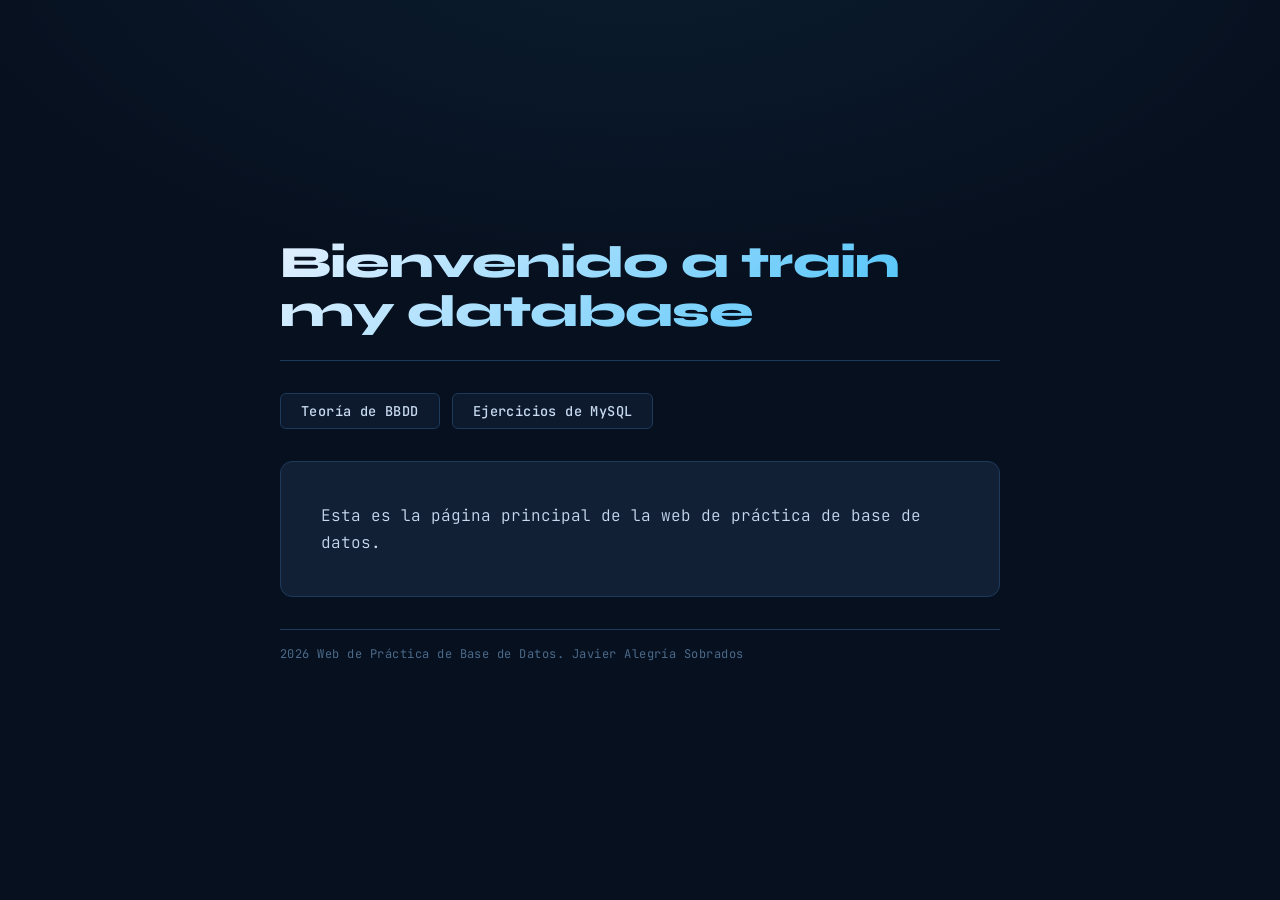
==== index.html @ e5b6ce27 "Commit inicial" ====
<!--
*****************************************************************************************************************
CREATOR: Javier Alegría Sobrados
last modified on: 13/03/2026 | 03-13-2026

PROJECT: WEB FOR PRACTICE OF DATABASES

FUNCTION:
Main page of the project, it will be the one that will see the user at first, 
it will have a menu with the different options to navigate through the web and a welcome message.
*****************************************************************************************************************
-->

<!DOCTYPE html>
<html lang="en">
<head>
    <meta charset="UTF-8">
    <meta name="viewport" content="width=device-width, initial-scale=1.0">
    <title>Train my database | Main page</title>
    <link rel="stylesheet" href="style/style-index.css">
</head>
<body>
    <div id="container">
        <header>
            <h1>Bienvenido a train my database</h1>
        </header>
        <nav>
            <ul>
                <li><a href="html/bbdd-teoria.html">Teoría de BBDD</a></li>
                <li><a href="html/mysql-ej.html">Ejercicios de MySQL</a></li>
            </ul>
        </nav>
        <main>
            <p>Esta es la página principal de la web de práctica de base de datos.</p>
        </main>
        <footer>
            <p>2026 Web de Práctica de Base de Datos. Javier Alegría Sobrados</p>
        </footer>
    </div>
</body>
</html>
---- style/style-index.css ----
/* ── Google Fonts ─────────────────────────────────────────────────────────── */
@import url('https://fonts.googleapis.com/css2?family=Syne:wght@400;600;700;800&family=JetBrains+Mono:wght@300;400;500&display=swap');
 
/* ── Variables ────────────────────────────────────────────────────────────── */
:root {
    --bg:           #07101f;
    --bg-surface:   #0d1a2d;
    --bg-card:      #112035;
    --border:       #1e3a5a;
    --border-glow:  #2a5a8a;
    --text:         #c8daf0;
    --text-muted:   #4a6a8a;
    --accent:       #38bdf8;
    --accent-dim:   rgba(56, 189, 248, 0.12);
    --success:      #22d472;
    --error:        #ff5757;
    --font-display: 'Syne', sans-serif;
    --font-mono:    'JetBrains Mono', monospace;
}
 
/* ── Reset ────────────────────────────────────────────────────────────────── */
*, *::before, *::after { box-sizing: border-box; margin: 0; padding: 0; }
 
/* ── Body ─────────────────────────────────────────────────────────────────── */
body {
    background-color: var(--bg);
    background-image:
        radial-gradient(ellipse 80% 60% at 50% -10%, rgba(56,189,248,0.08) 0%, transparent 70%);
    color: var(--text);
    font-family: var(--font-mono);
    min-height: 100vh;
    display: flex;
    align-items: center;
    justify-content: center;
    padding: 2rem;
}
 
/* ── Container ────────────────────────────────────────────────────────────── */
#container {
    width: 100%;
    max-width: 720px;
    display: flex;
    flex-direction: column;
    gap: 2rem;
    animation: fadeUp 0.6s ease both;
}
 
@keyframes fadeUp {
    from { opacity: 0; transform: translateY(24px); }
    to   { opacity: 1; transform: translateY(0); }
}
 
/* ── Header ───────────────────────────────────────────────────────────────── */
header {
    border-bottom: 1px solid var(--border);
    padding-bottom: 1.5rem;
}
 
header h1 {
    font-family: var(--font-display);
    font-size: clamp(1.8rem, 4vw, 2.8rem);
    font-weight: 800;
    line-height: 1.1;
    background: linear-gradient(135deg, #e2f0ff 0%, var(--accent) 100%);
    -webkit-background-clip: text;
    -webkit-text-fill-color: transparent;
    background-clip: text;
    letter-spacing: -0.02em;
}
 
/* ── Nav ──────────────────────────────────────────────────────────────────── */
nav ul {
    list-style: none;
    display: flex;
    flex-wrap: wrap;
    gap: 0.75rem;
}
 
nav ul li a {
    display: inline-block;
    padding: 0.5rem 1.25rem;
    border: 1px solid var(--border);
    border-radius: 6px;
    color: var(--text);
    text-decoration: none;
    font-size: 0.85rem;
    font-weight: 500;
    letter-spacing: 0.03em;
    transition: all 0.2s ease;
    background: var(--bg-surface);
}
 
nav ul li a:hover {
    border-color: var(--accent);
    color: var(--accent);
    background: var(--accent-dim);
    box-shadow: 0 0 12px rgba(56,189,248,0.15);
}
 
/* ── Main ─────────────────────────────────────────────────────────────────── */
main {
    background: var(--bg-card);
    border: 1px solid var(--border);
    border-radius: 12px;
    padding: 2.5rem;
}
 
main p {
    font-size: 1rem;
    color: var(--text);
    line-height: 1.7;
    font-weight: 300;
}
 
/* ── Footer ───────────────────────────────────────────────────────────────── */
footer {
    border-top: 1px solid var(--border);
    padding-top: 1rem;
}
 
footer p {
    font-size: 0.75rem;
    color: var(--text-muted);
    letter-spacing: 0.04em;
}
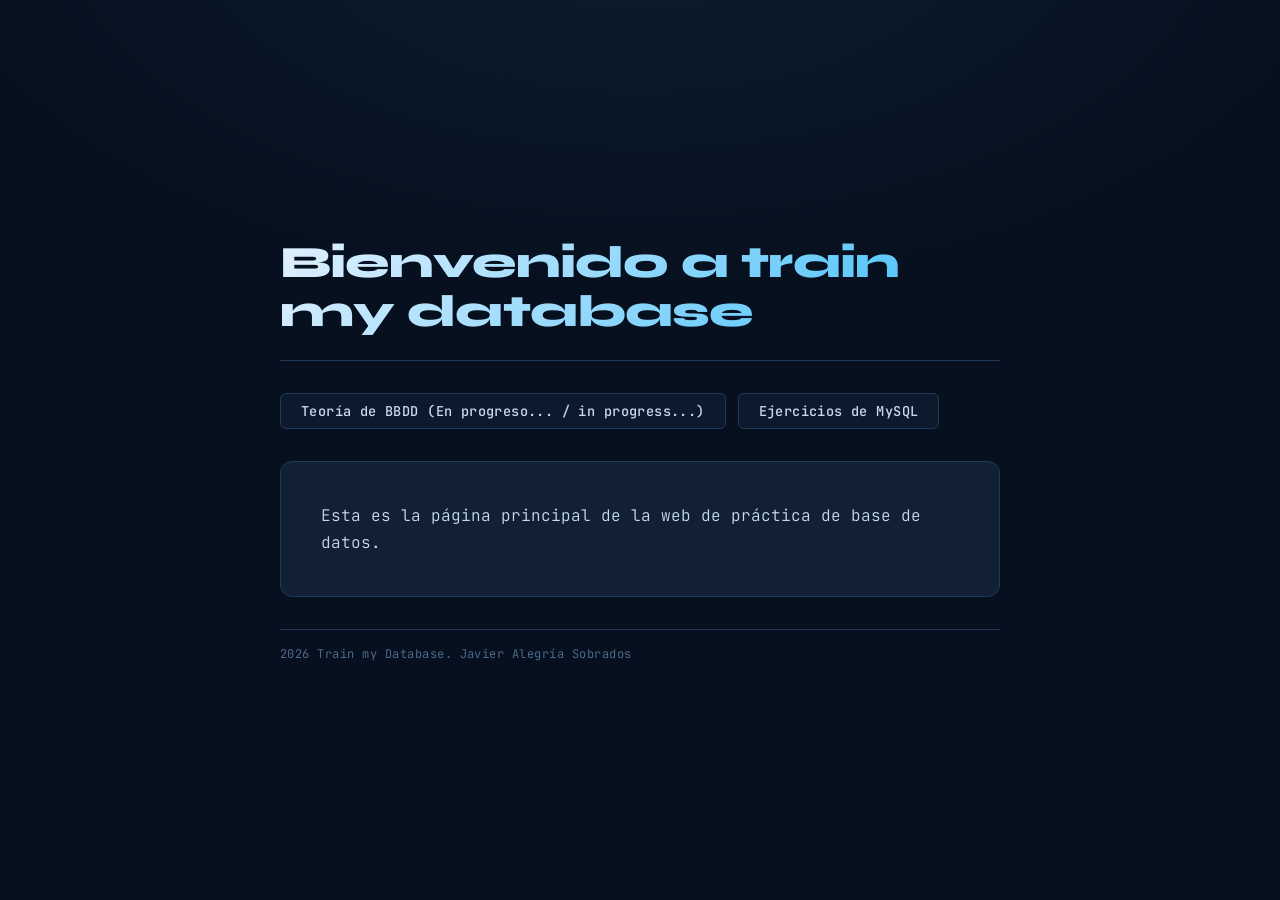
==== commit 5be3c199: "Update index.html with project details and links" ====
--- a/index.html
+++ b/index.html
@@ -6,8 +6,7 @@
 PROJECT: WEB FOR PRACTICE OF DATABASES
 
 FUNCTION:
-Main page of the project, it will be the one that will see the user at first, 
-it will have a menu with the different options to navigate through the web and a welcome message.
+Main page of the project, menu with the different options to navigate through the web and a welcome message.
 *****************************************************************************************************************
 -->
 
@@ -26,7 +25,7 @@
         </header>
         <nav>
             <ul>
-                <li><a href="html/bbdd-teoria.html">Teoría de BBDD</a></li>
+                <li><a href="html/bbdd-teoria.html">Teoría de BBDD (En progreso... / in progress...)</a></li>
                 <li><a href="html/mysql-ej.html">Ejercicios de MySQL</a></li>
             </ul>
         </nav>
@@ -34,8 +33,8 @@
             <p>Esta es la página principal de la web de práctica de base de datos.</p>
         </main>
         <footer>
-            <p>2026 Web de Práctica de Base de Datos. Javier Alegría Sobrados</p>
+            <p>2026 Train my Database. Javier Alegría Sobrados</p>
         </footer>
     </div>
 </body>
-</html>+</html>
